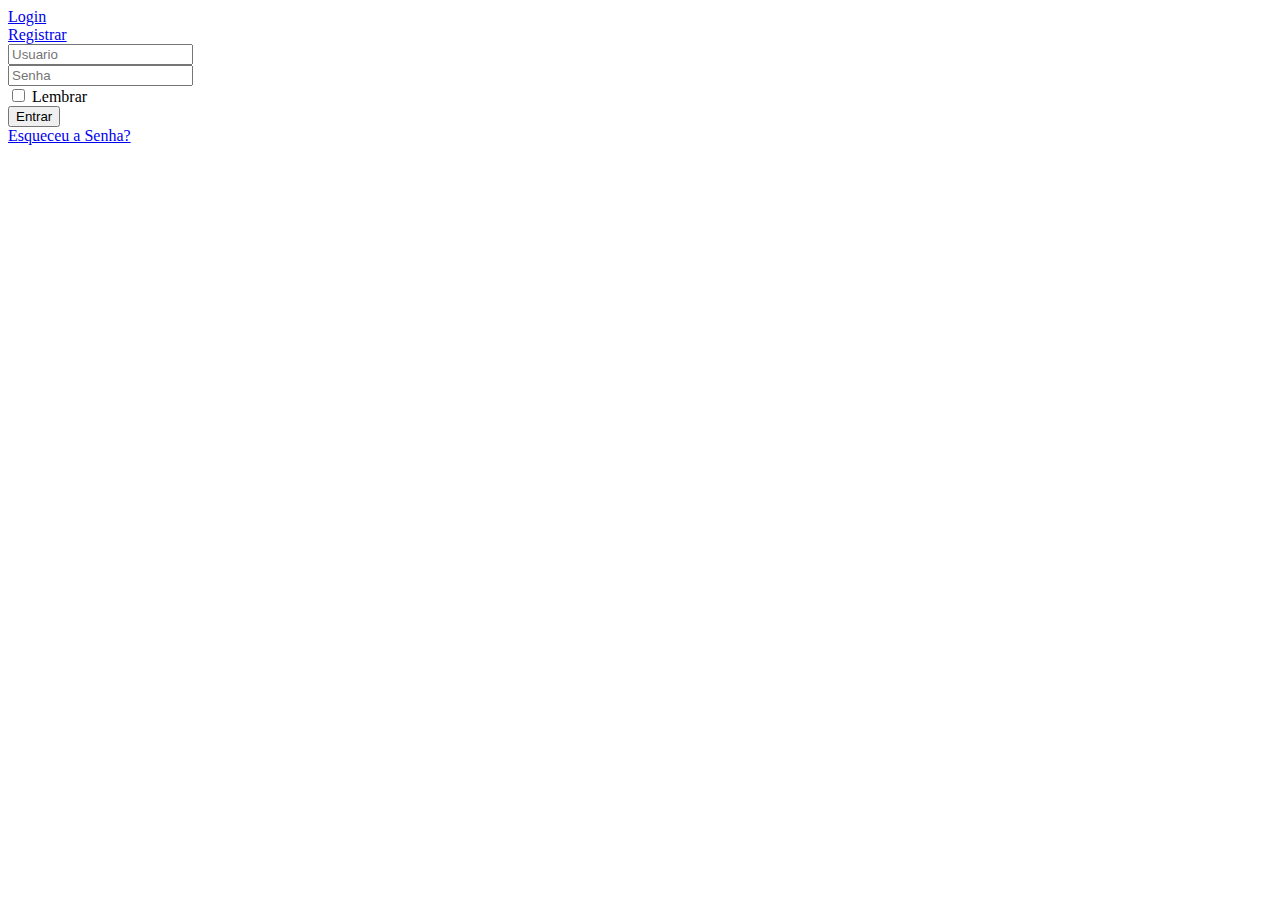
==== app/views/index.scala.html @ e899b130 "Added Angular Login Features" ====
<!doctype html>
<html lang="en">
<head>
	<meta charset="utf-8">
	<title>My AngularJS App</title>
	<link rel="shortcut icon" type="image/png" href="@routes.Assets.versioned("img/favicon.png")">

    <!--Bootstrap CSS-->
	<link rel="stylesheet" href="@routes.Assets.versioned("css/stylesheets/bootstrap.css")">

    <!--Caracteres OpenSans-->
    <link href='https://fonts.googleapis.com/css?family=Open+Sans:400,300,700' rel='stylesheet' type='text/css'/>

    <!--Screen-->
    <link rel="stylesheet" type="text/css" href="@routes.Assets.versioned("css/stylesheets/screen.css")"/>

    <!--Responsive CSS-->
    <link rel="stylesheet" type="text/css" href="@routes.Assets.versioned("css/stylesheets/responsive.css")"/>

</head>
<body class="body-img">

	<div class="container">
    	<div class="row">
			<div class="col-md-6 col-md-offset-3">
                <div class="login-cad-container">
                    <div class="panel">
                        <div class="panel-heading">
                            <div class="row">
                                <div class="col-xs-6">
                                    <a href="#" class="active" id="login-form-link"><span>Login</span></a>
                                </div>
                                <div class="col-xs-6">
                                    <a href="#" id="register-form-link"><span>Registrar</span></a>
                                </div>
                            </div>
                        </div>
                        <div class="panel-body">
                            <div class="row">
                                <div class="col-lg-12">
                                    <form id="login-form" action="cadevento.html" name="loginForm" ng-controller="iPartyControllers" role="form" style="display: block;">
                                        <div class="form-group">
                                            <input type="text" name="username" id="username" ng-model="loginForm.user" tabindex="1" class="form-control login-input-group" placeholder="Usuario" value="">
                                        </div>
                                        <div class="form-group">
                                            <input type="password" name="password" id="password" ng-model="loginForm.pass" tabindex="2" class="form-control login-input-group" placeholder="Senha">
                                        </div>
                                        <div class="form-group text-center">
                                            <input type="checkbox" tabindex="3" class="" name="remember" id="remember">
                                            <label for="remember" class="basic-text"> Lembrar</label>
                                        </div>
                                        <div class="form-group">
                                            <div class="row">
                                                <div class="col-sm-6 col-sm-offset-3">
                                                    <input type="submit" name="login-submit" id="login-submit" tabindex="4" class="form-control btn btn-submit" value="Entrar">
                                                </div>
                                            </div>
                                        </div>
                                        <div class="form-group">
                                            <div class="row">
                                                <div class="col-lg-12">
                                                    <div class="text-center">
                                                        <a href="javascript:void(0);" tabindex="5" class="forgot-password basic-text">Esqueceu a Senha?</a>
                                                    </div>
                                                </div>
                                            </div>
                                        </div>
                                    </form>
                                    <form id="register-form" action="login-cad.html" method="get" role="form" style="display: none;">
                                        <div class="form-group">
                                            <input type="text" name="username" id="cad_username" tabindex="1" class="form-control" placeholder="Usuario" value="">
                                        </div>
                                        <div class="form-group">
                                            <input type="password" name="password" id="cad_password" tabindex="2" class="form-control" placeholder="Senha">
                                        </div>
                                        <div class="form-group">
                                            <input type="password" name="password_confirm" id="password_confirm" tabindex="3" class="form-control" placeholder="Confirmar Senha">
                                        </div>
                                        <div class="form-group">
                                            <input type="name" name="first_name" id="first-name" tabindex="4" class="form-control" placeholder="Primeiro Nome" value="">
                                        </div>
                                        <div class="form-group">
                                            <input type="name" name="last_name" id="last-name" tabindex="5" class="form-control" placeholder="Sobrenome" value="">
                                        </div>
                                        <div class="form-group">
                                            <input type="email" name="email" id="email" tabindex="6" class="form-control" placeholder="Email" value="">
                                        </div>
                                        <div class="form-group">
                                            <input type="name" name="fantasy_name" id="fantasy_name" tabindex="7" class="form-control" placeholder="Nome Fantasia" value="">
                                        </div>
                                        <div class="form-group">
                                            <input type="name" name="tel" id="tel" tabindex="8" class="form-control" placeholder="Telefone" value="">
                                        </div>
                                        <div class="form-group">
                                            <input type="name" name="cnpj" id="cnpj" tabindex="9" class="form-control" placeholder="CNPJ" value="">
                                        </div>
                                        <div class="form-group">
                                            <input type="name" name="cep" id="cep" tabindex="10" class="form-control" placeholder="CEP" value="">
                                        </div>
                                        <div class="form-group">
                                            <select tabindex="12" class="form-control states">
                                                <option value="">Selecione seu Estado</option>
                                                <option value="AC">Acre</option>
                                                <option value="AL">Alagoas</option>
                                                <option value="AP">Amapá</option>
                                                <option value="AM">Amazonas</option>
                                                <option value="BA">Bahia</option>
                                                <option value="CE">Ceará</option>
                                                <option value="DF">Distrito Federal</option>
                                                <option value="ES">Espirito Santo</option>
                                                <option value="GO">Goiás</option>
                                                <option value="MA">Maranhão</option>
                                                <option value="MS">Mato Grosso do Sul</option>
                                                <option value="MT">Mato Grosso</option>
                                                <option value="MG">Minas Gerais</option>
                                                <option value="PA">Pará</option>
                                                <option value="PB">Paraíba</option>
                                                <option value="PR">Paraná</option>
                                                <option value="PE">Pernambuco</option>
                                                <option value="PI">Piauí</option>
                                                <option value="RJ">Rio de Janeiro</option>
                                                <option value="RN">Rio Grande do Norte</option>
                                                <option value="RS">Rio Grande do Sul</option>
                                                <option value="RO">Rondônia</option>
                                                <option value="RR">Roraima</option>
                                                <option value="SC">Santa Catarina</option>
                                                <option value="SP">São Paulo</option>
                                                <option value="SE">Sergipe</option>
                                                <option value="TO">Tocantins</option>
                                            </select>
                                        </div>
                                        <div class="form-group">
                                            <input type="name" name="city" id="city" tabindex="11" class="form-control" placeholder="Cidade" value="">
                                        </div>
                                        <div class="form-group">
                                            <input type="name" name="adress" id="adress" tabindex="13" class="form-control" placeholder="Endereço" value="">
                                        </div>
                                        <div class="form-group">
                                            <div class="row">
                                                <div class="col-sm-6 col-sm-offset-3">
                                                    <input type="submit" name="register-submit" id="register-submit" tabindex="4" class="form-control btn btn-submit" value="Registrar">
                                                </div>
                                            </div>
                                        </div>
                                    </form>
                                </div>
                            </div>
                        </div>
                    </div>
                </div>
			</div>
		</div>
	</div>

  <div ng-view></div>

</body>
</html>
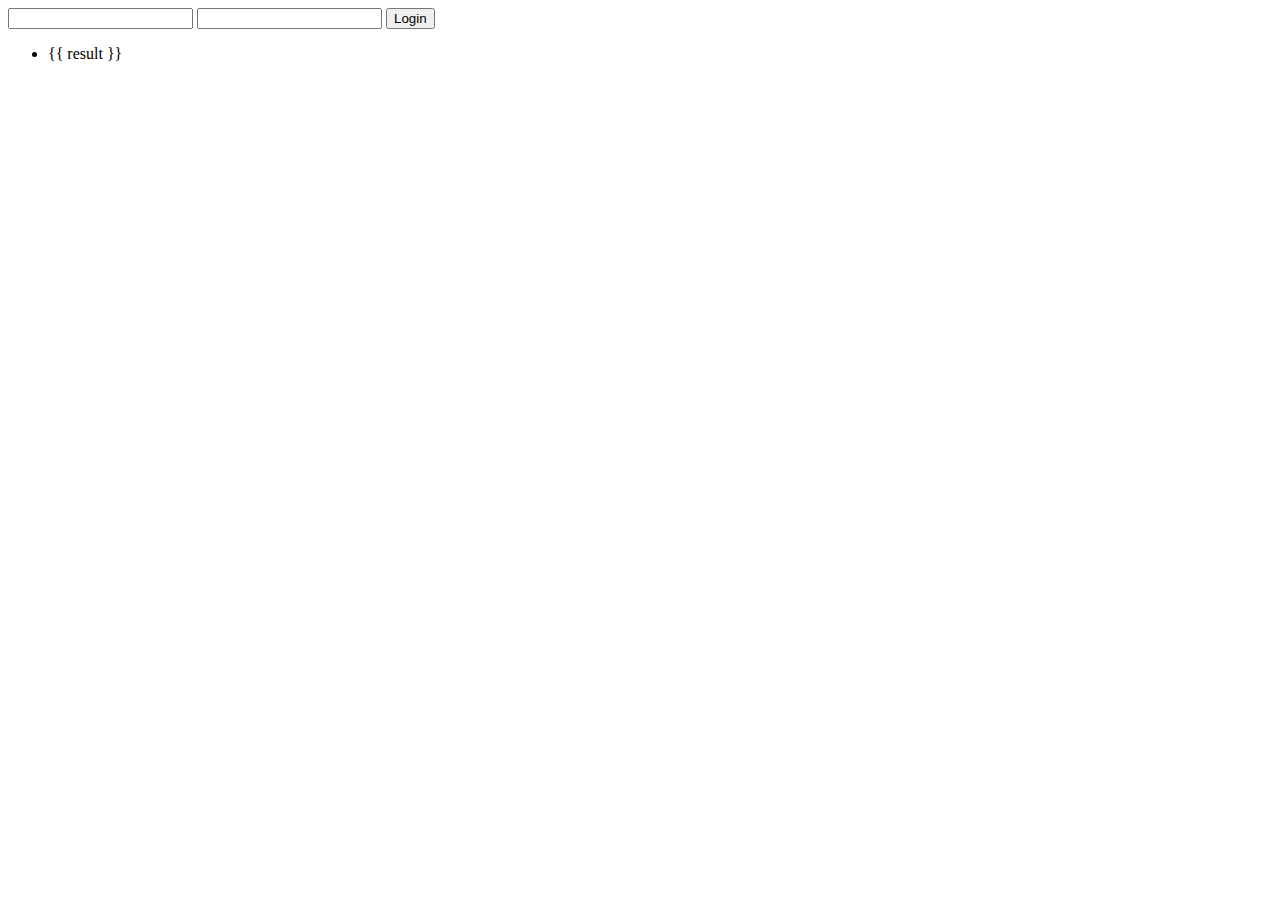
==== commit fc4f6c38: "Implemented AngularJS Features" ====
--- a/app/views/index.scala.html
+++ b/app/views/index.scala.html
@@ -1,158 +1,48 @@
 <!doctype html>
 <html lang="en">
-<head>
-	<meta charset="utf-8">
-	<title>My AngularJS App</title>
-	<link rel="shortcut icon" type="image/png" href="@routes.Assets.versioned("img/favicon.png")">
+    <head>
+        <meta charset="utf-8">
+        <title>iParty</title>
+        <link rel="shortcut icon" type="image/png" href="@routes.Assets.versioned("img/favicon.png")">
 
-    <!--Bootstrap CSS-->
-	<link rel="stylesheet" href="@routes.Assets.versioned("css/stylesheets/bootstrap.css")">
+        <!--Bootstrap CSS-->
+        <link rel="stylesheet" href="@routes.Assets.versioned("css/stylesheets/bootstrap.css")">
 
-    <!--Caracteres OpenSans-->
-    <link href='https://fonts.googleapis.com/css?family=Open+Sans:400,300,700' rel='stylesheet' type='text/css'/>
+        <!--Caracteres OpenSans-->
+        <link href='https://fonts.googleapis.com/css?family=Open+Sans:400,300,700' rel='stylesheet' type='text/css'/>
 
-    <!--Screen-->
-    <link rel="stylesheet" type="text/css" href="@routes.Assets.versioned("css/stylesheets/screen.css")"/>
+        <!--Screen-->
+        <link rel="stylesheet" type="text/css" href="@routes.Assets.versioned("css/stylesheets/screen.css")"/>
 
-    <!--Responsive CSS-->
-    <link rel="stylesheet" type="text/css" href="@routes.Assets.versioned("css/stylesheets/responsive.css")"/>
+        <!--Responsive CSS-->
+        <link rel="stylesheet" type="text/css" href="@routes.Assets.versioned("css/stylesheets/responsive.css")"/>
 
-</head>
-<body class="body-img">
+        <!--AngularJS-->
+        <script src='@routes.Assets.versioned("js/libs/angular.min.js")' type="text/javascript"></script>
+        <script src='@routes.Assets.versioned("js/libs/angular-resource.min.js")' type="text/javascript"></script>
+        <script src='@routes.Assets.versioned("js/libs/angular-route.min.js")' type="text/javascript"></script>
+        <script src='@routes.Assets.versioned("js/libs/jquery-1.10.2.min.js")' type="text/javascript"></script>
+        <script src='@routes.Assets.versioned("js/libs/bootstrap.min.js")' type="text/javascript"></script>
+        <script src='@routes.Assets.versioned("js/loginController.js")' type="text/javascript"></script>
 
-	<div class="container">
-    	<div class="row">
-			<div class="col-md-6 col-md-offset-3">
-                <div class="login-cad-container">
-                    <div class="panel">
-                        <div class="panel-heading">
-                            <div class="row">
-                                <div class="col-xs-6">
-                                    <a href="#" class="active" id="login-form-link"><span>Login</span></a>
-                                </div>
-                                <div class="col-xs-6">
-                                    <a href="#" id="register-form-link"><span>Registrar</span></a>
-                                </div>
-                            </div>
-                        </div>
-                        <div class="panel-body">
-                            <div class="row">
-                                <div class="col-lg-12">
-                                    <form id="login-form" action="cadevento.html" name="loginForm" ng-controller="iPartyControllers" role="form" style="display: block;">
-                                        <div class="form-group">
-                                            <input type="text" name="username" id="username" ng-model="loginForm.user" tabindex="1" class="form-control login-input-group" placeholder="Usuario" value="">
-                                        </div>
-                                        <div class="form-group">
-                                            <input type="password" name="password" id="password" ng-model="loginForm.pass" tabindex="2" class="form-control login-input-group" placeholder="Senha">
-                                        </div>
-                                        <div class="form-group text-center">
-                                            <input type="checkbox" tabindex="3" class="" name="remember" id="remember">
-                                            <label for="remember" class="basic-text"> Lembrar</label>
-                                        </div>
-                                        <div class="form-group">
-                                            <div class="row">
-                                                <div class="col-sm-6 col-sm-offset-3">
-                                                    <input type="submit" name="login-submit" id="login-submit" tabindex="4" class="form-control btn btn-submit" value="Entrar">
-                                                </div>
-                                            </div>
-                                        </div>
-                                        <div class="form-group">
-                                            <div class="row">
-                                                <div class="col-lg-12">
-                                                    <div class="text-center">
-                                                        <a href="javascript:void(0);" tabindex="5" class="forgot-password basic-text">Esqueceu a Senha?</a>
-                                                    </div>
-                                                </div>
-                                            </div>
-                                        </div>
-                                    </form>
-                                    <form id="register-form" action="login-cad.html" method="get" role="form" style="display: none;">
-                                        <div class="form-group">
-                                            <input type="text" name="username" id="cad_username" tabindex="1" class="form-control" placeholder="Usuario" value="">
-                                        </div>
-                                        <div class="form-group">
-                                            <input type="password" name="password" id="cad_password" tabindex="2" class="form-control" placeholder="Senha">
-                                        </div>
-                                        <div class="form-group">
-                                            <input type="password" name="password_confirm" id="password_confirm" tabindex="3" class="form-control" placeholder="Confirmar Senha">
-                                        </div>
-                                        <div class="form-group">
-                                            <input type="name" name="first_name" id="first-name" tabindex="4" class="form-control" placeholder="Primeiro Nome" value="">
-                                        </div>
-                                        <div class="form-group">
-                                            <input type="name" name="last_name" id="last-name" tabindex="5" class="form-control" placeholder="Sobrenome" value="">
-                                        </div>
-                                        <div class="form-group">
-                                            <input type="email" name="email" id="email" tabindex="6" class="form-control" placeholder="Email" value="">
-                                        </div>
-                                        <div class="form-group">
-                                            <input type="name" name="fantasy_name" id="fantasy_name" tabindex="7" class="form-control" placeholder="Nome Fantasia" value="">
-                                        </div>
-                                        <div class="form-group">
-                                            <input type="name" name="tel" id="tel" tabindex="8" class="form-control" placeholder="Telefone" value="">
-                                        </div>
-                                        <div class="form-group">
-                                            <input type="name" name="cnpj" id="cnpj" tabindex="9" class="form-control" placeholder="CNPJ" value="">
-                                        </div>
-                                        <div class="form-group">
-                                            <input type="name" name="cep" id="cep" tabindex="10" class="form-control" placeholder="CEP" value="">
-                                        </div>
-                                        <div class="form-group">
-                                            <select tabindex="12" class="form-control states">
-                                                <option value="">Selecione seu Estado</option>
-                                                <option value="AC">Acre</option>
-                                                <option value="AL">Alagoas</option>
-                                                <option value="AP">Amapá</option>
-                                                <option value="AM">Amazonas</option>
-                                                <option value="BA">Bahia</option>
-                                                <option value="CE">Ceará</option>
-                                                <option value="DF">Distrito Federal</option>
-                                                <option value="ES">Espirito Santo</option>
-                                                <option value="GO">Goiás</option>
-                                                <option value="MA">Maranhão</option>
-                                                <option value="MS">Mato Grosso do Sul</option>
-                                                <option value="MT">Mato Grosso</option>
-                                                <option value="MG">Minas Gerais</option>
-                                                <option value="PA">Pará</option>
-                                                <option value="PB">Paraíba</option>
-                                                <option value="PR">Paraná</option>
-                                                <option value="PE">Pernambuco</option>
-                                                <option value="PI">Piauí</option>
-                                                <option value="RJ">Rio de Janeiro</option>
-                                                <option value="RN">Rio Grande do Norte</option>
-                                                <option value="RS">Rio Grande do Sul</option>
-                                                <option value="RO">Rondônia</option>
-                                                <option value="RR">Roraima</option>
-                                                <option value="SC">Santa Catarina</option>
-                                                <option value="SP">São Paulo</option>
-                                                <option value="SE">Sergipe</option>
-                                                <option value="TO">Tocantins</option>
-                                            </select>
-                                        </div>
-                                        <div class="form-group">
-                                            <input type="name" name="city" id="city" tabindex="11" class="form-control" placeholder="Cidade" value="">
-                                        </div>
-                                        <div class="form-group">
-                                            <input type="name" name="adress" id="adress" tabindex="13" class="form-control" placeholder="Endereço" value="">
-                                        </div>
-                                        <div class="form-group">
-                                            <div class="row">
-                                                <div class="col-sm-6 col-sm-offset-3">
-                                                    <input type="submit" name="register-submit" id="register-submit" tabindex="4" class="form-control btn btn-submit" value="Registrar">
-                                                </div>
-                                            </div>
-                                        </div>
-                                    </form>
-                                </div>
-                            </div>
-                        </div>
-                    </div>
-                </div>
-			</div>
-		</div>
-	</div>
-
-  <div ng-view></div>
-
-</body>
+    </head>
+    <body>
+        <div data-ng-app="myApp">
+            <script type="text/javascript">
+              var app = angular.module('myApp', []);
+              </script>
+            <div data-ng-controller="loginController">
+                <form name="form" ng-submit="doLogin(email,pass)" role="form">
+                    <input type="text" name="email" id="email" class="form-control" ng-model="email" required />
+                    <input type="password" name="pass" id="pass" class="form-control" ng-model="pass" required />
+                    <button type="submit" class="btn btn-primary">Login</button>
+                </form>
+                <ul>
+                    <li data-ng-repeat="result in results">
+                        {{ result }}
+                    </li>
+                </ul>
+            </div>
+        </div>
+    </body>
 </html>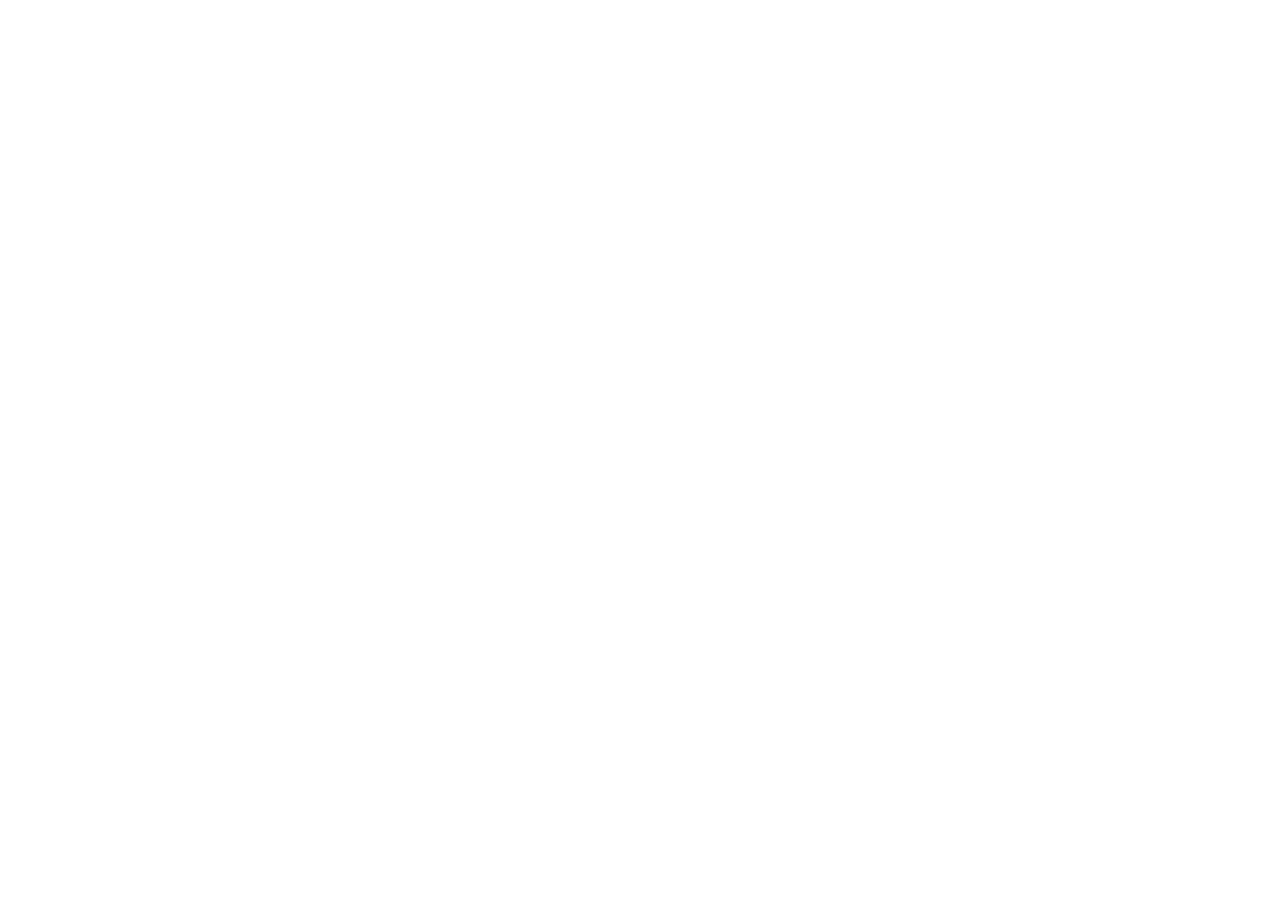
==== commit 6a7c29af: "Implemented Login and new Users" ====
--- a/app/views/index.scala.html
+++ b/app/views/index.scala.html
@@ -1,48 +1,43 @@
-<!doctype html>
-<html lang="en">
-    <head>
-        <meta charset="utf-8">
-        <title>iParty</title>
-        <link rel="shortcut icon" type="image/png" href="@routes.Assets.versioned("img/favicon.png")">
+<!DOCTYPE html>
 
-        <!--Bootstrap CSS-->
-        <link rel="stylesheet" href="@routes.Assets.versioned("css/stylesheets/bootstrap.css")">
+<html lang="en" ng-app="blogApp">
 
-        <!--Caracteres OpenSans-->
-        <link href='https://fonts.googleapis.com/css?family=Open+Sans:400,300,700' rel='stylesheet' type='text/css'/>
+<head>
 
-        <!--Screen-->
-        <link rel="stylesheet" type="text/css" href="@routes.Assets.versioned("css/stylesheets/screen.css")"/>
+    <title>iParty</title>
 
-        <!--Responsive CSS-->
-        <link rel="stylesheet" type="text/css" href="@routes.Assets.versioned("css/stylesheets/responsive.css")"/>
 
-        <!--AngularJS-->
-        <script src='@routes.Assets.versioned("js/libs/angular.min.js")' type="text/javascript"></script>
-        <script src='@routes.Assets.versioned("js/libs/angular-resource.min.js")' type="text/javascript"></script>
-        <script src='@routes.Assets.versioned("js/libs/angular-route.min.js")' type="text/javascript"></script>
-        <script src='@routes.Assets.versioned("js/libs/jquery-1.10.2.min.js")' type="text/javascript"></script>
-        <script src='@routes.Assets.versioned("js/libs/bootstrap.min.js")' type="text/javascript"></script>
-        <script src='@routes.Assets.versioned("js/loginController.js")' type="text/javascript"></script>
+    <meta name="viewport" content="width=device-width, initial-scale=1.0">
+    <meta http-equiv="Content-Type" content="text/html; charset=UTF-8">
 
-    </head>
-    <body>
-        <div data-ng-app="myApp">
-            <script type="text/javascript">
-              var app = angular.module('myApp', []);
-              </script>
-            <div data-ng-controller="loginController">
-                <form name="form" ng-submit="doLogin(email,pass)" role="form">
-                    <input type="text" name="email" id="email" class="form-control" ng-model="email" required />
-                    <input type="password" name="pass" id="pass" class="form-control" ng-model="pass" required />
-                    <button type="submit" class="btn btn-primary">Login</button>
-                </form>
-                <ul>
-                    <li data-ng-repeat="result in results">
-                        {{ result }}
-                    </li>
-                </ul>
-            </div>
-        </div>
-    </body>
-</html>+    <link rel="stylesheet" href='@routes.Assets.versioned("css/stylesheets/bootstrap.css")'  media="screen"/>
+
+    <link href='https://fonts.googleapis.com/css?family=Open+Sans:400,300,700' rel='stylesheet' type='text/css'/>
+    <link rel="stylesheet" type="text/css" href='@routes.Assets.versioned("css/stylesheets/screen.css")' />
+
+
+    <link rel="stylesheet" type="text/css" href="css/stylesheets/responsive.css"/>
+
+    <script src='@routes.Assets.versioned("js/libs/jquery-1.10.2.min.js")' ></script>
+    <script src='@routes.Assets.versioned("js/libs/angular.min.js")' ></script>
+    <script src='@routes.Assets.versioned("js/libs/angular-route.min.js")' ></script>
+    <script src='@routes.Assets.versioned("js/libs/angular-resource.min.js")' ></script>
+    <script src='@routes.Assets.versioned("js/libs/angular-cookies.min.js")' ></script>
+    <script src='@routes.Assets.versioned("js/app.js")' ></script>
+    <script src='@routes.Assets.versioned("js/controllers.js")' ></script>
+    <script src='@routes.Assets.versioned("js/services.js")' ></script>
+
+
+    <script type="text/javascript" src='@routes.Assets.versioned("js/jquery.validate.js")'></script>
+
+    <script type="text/javascript" src='@routes.Assets.versioned("js/jquery.mask.js")'></script>
+
+    <script type="text/javascript" src='@routes.Assets.versioned("js/main.js")'></script>
+
+</head>
+
+<body class="body-img">
+<div ng-view  id="container" class="container"></div>
+</body>
+
+</html> 